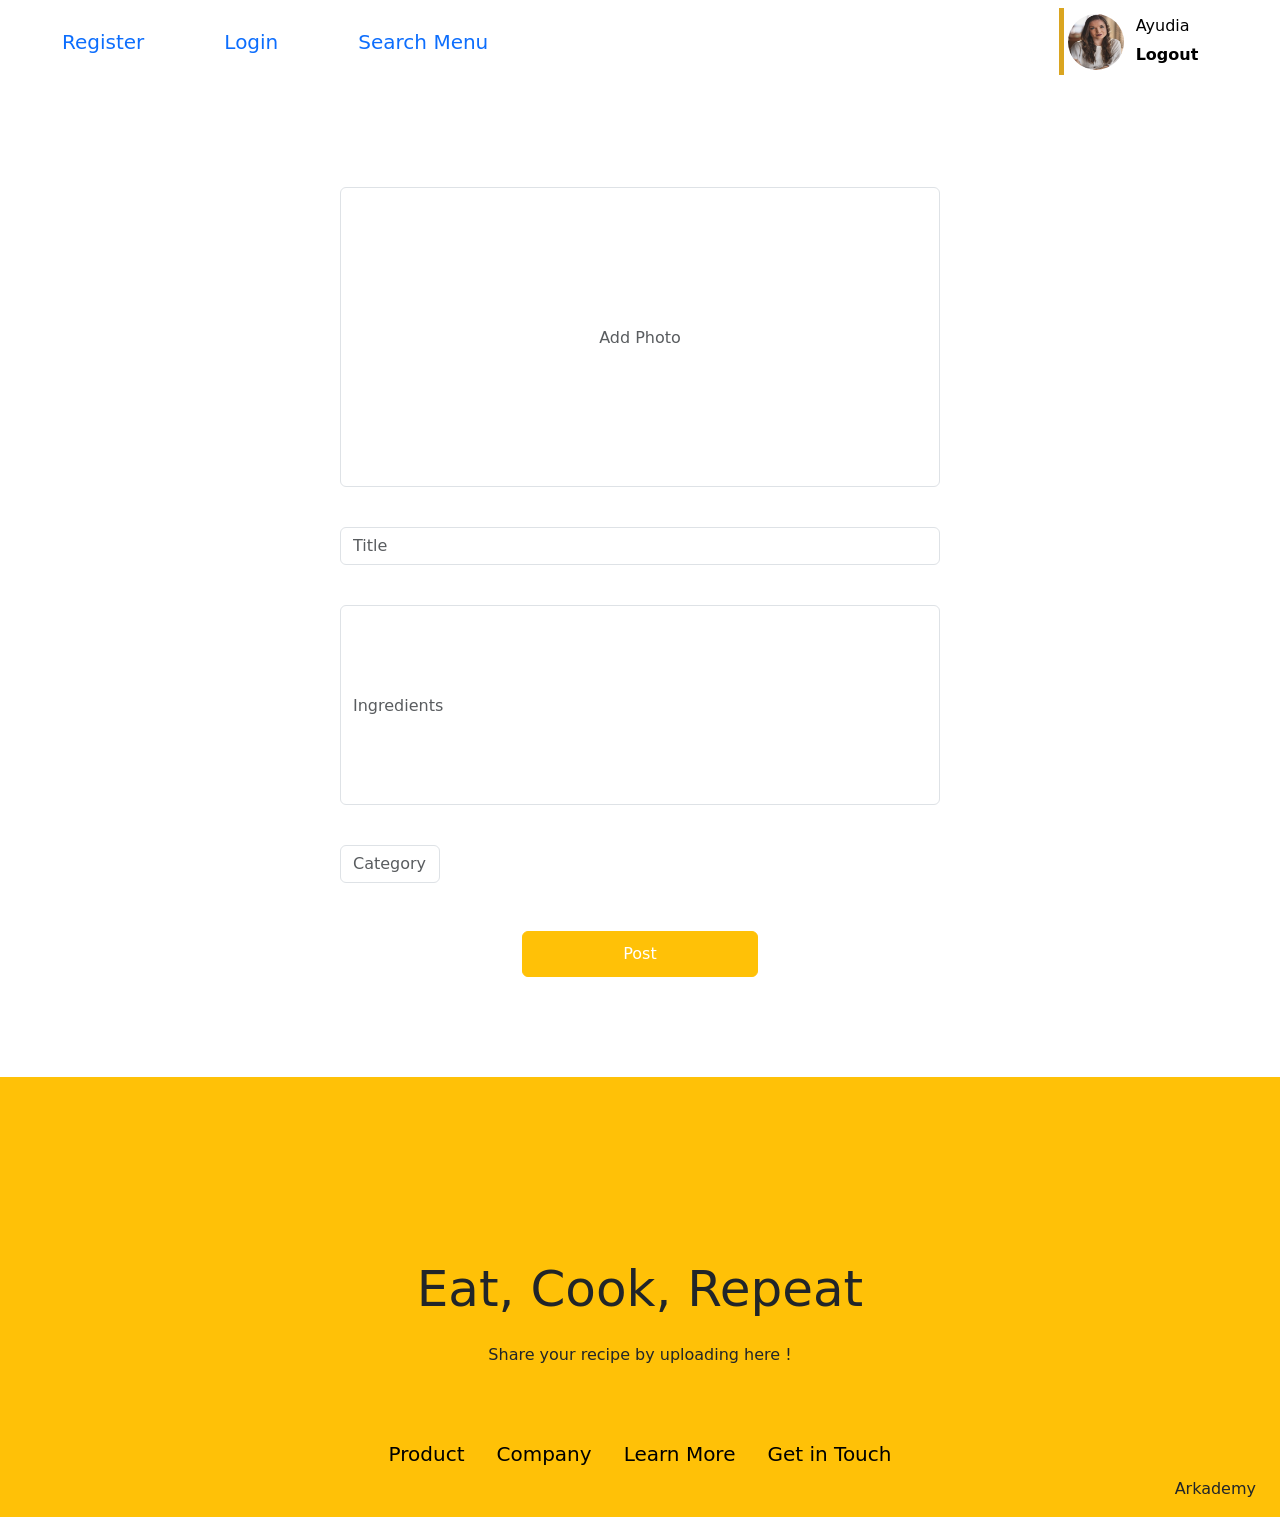
==== application/views/add_menu.html @ d08be58f "Commit Front End" ====
<!DOCTYPE html>
<html lang="en">

<head>
	<meta charset="UTF-8">
	<meta name="viewport" content="width=device-width, initial-scale=1.0">
	<title>Recipe</title>
	<link href="https://cdn.jsdelivr.net/npm/bootstrap@5.3.3/dist/css/bootstrap.min.css" rel="stylesheet"
		integrity="sha384-QWTKZyjpPEjISv5WaRU9OFeRpok6YctnYmDr5pNlyT2bRjXh0JMhjY6hW+ALEwIH" crossorigin="anonymous">
	<script src="https://cdn.jsdelivr.net/npm/bootstrap@5.3.3/dist/js/bootstrap.bundle.min.js"
		integrity="sha384-YvpcrYf0tY3lHB60NNkmXc5s9fDVZLESaAA55NDzOxhy9GkcIdslK1eN7N6jIeHz"
		crossorigin="anonymous"></script>
        <style>
            li{
                font-size: 20px;
                list-style: none;
            }
        </style>
</head>

<body>
	<!-- navbar -->
	<nav class="navbar navbar-expand-lg">
		<div class="container-fluid">
            <ul class="nav navbar-nav">
			<li><a class="navbar text-decoration-none" href="register.html" style="margin-left:50px;margin-right: 80px;">Register</a></li>
            <li><a class="navbar text-decoration-none" href="register.html" style="margin-right: 80px;">Login</a></li>
            <li><a class="navbar text-decoration-none" href="menu.html" style="margin-right: 80px;">Search Menu</a></li>
            </ul>
			<div class="profile col-2 d-flex flow-row align-items-center"
				style="border-left-width: 5px; border-left-color: goldenrod; border-left-style: solid;">
				<img src="../public/tumbnail.png" class="img-thumbnail" style="height: 64px; width: 64px; border-radius: 100px;border-style: none;" alt="...">
				<div class="d-flex flex-column p-2">
					<a href="edit_profile.html" style="text-decoration: none;color: black;"><h6>Ayudia</h6></a>
					<a href="" style="text-decoration: none;color: black;" data-bs-toggle="modal" data-bs-target="#exampleModal" class="fw-bold">Logout</a>
				</div>
			</div>
		</div>
	</nav>

	<!-- content -->
    <div class="container-fluid d-flex justify-content-center w-100" style="width: 1500px; margin-top: 80px;margin-left: 0;margin-right: 200px;">
        <form action="">
            <div class="form-group">
              <label for=""></label>
              <input type="textarea" style="width: 600px; height: 300px;text-align: center;" name="" id="" class="form-control" placeholder="Add Photo" aria-describedby="helpId">
              <small id="helpId" class="text-muted"></small>
            </div>
            <div class="form-group mt-3">
              <label for=""></label>
              <input type="text" style="width: 600px;" name="" id="" class="form-control" placeholder="Title" aria-describedby="helpId">
              <small id="helpId" class="text-muted"></small>
            </div>
            <div class="form-group mt-3">
              <label for=""></label>
              <input type="text" style="width: 600px;height: 200px;" name="" id="" class="form-control" placeholder="Ingredients" aria-describedby="helpId">
              <small id="helpId" class="text-muted"></small>
            </div>
            <div class="form-group mt-3">
              <label for=""></label>
              <input type="text" style="width: 100px;" name="" id="" class="form-control" placeholder="Category" aria-describedby="helpId">
              <small id="helpId" class="text-muted"></small>
            </div>
            <div class="d-flex justify-content-center">
                <button type="submit" class="btn btn-warning mt-5" style="color: white;padding: 10px 100px 10px 100px;margin-bottom: 100px;">Post</button>
            </div>
        </form>
    </div>
	

	<footer>
		<div class="container-fluid d-flex bg-warning w-100" style="margin-left: 0;margin-right: 0; padding-top: 175px;">
			<div class="container-fluid d-flex flex-column align-items-center">
				<p style="font-size: 50px;">Eat, Cook, Repeat</p>
				<p>Share your recipe by uploading here !</p>
				<ul class="nav mt-5">
					<li class="nav-item">
					  <a class="nav-link text-black" href="#">Product</a>
					</li>
					<li class="nav-item">
					  <a class="nav-link text-black" href="#">Company</a>
					</li>
					<li class="nav-item">
					  <a class="nav-link text-black" href="#">Learn More</a>
					</li>
					<li class="nav-item">
					  <a class="nav-link text-black" href="#">Get in Touch</a>
					</li>
				  </ul>
				  <p style="align-self: flex-end;">Arkademy</p>
			</div>
		</div>
	</footer>
</body>

<div class="modal fade" id="exampleModal" tabindex="-1" aria-labelledby="exampleModalLabel" aria-hidden="true">
    <div class="modal-dialog modal-dialog-centered">
      <div class="modal-content">
        <div class="modal-body" style="padding: 60px 60px 60px 60px;">
        <p class="modal-title fs-2 text-lg-center" style="color: #EFC81A;font-weight: bold;" id="exampleModalLabel">You want to logout?</p>
        </div>
          <button type="button" class="btn btn-primary" style="width: 75%;margin-left: auto; margin-right: auto;margin-bottom: 30px; background-color: #EFC81A;"  data-bs-dismiss="modal">
            Yes
          </button>
          <button type="button" class="btn btn-primary" style="width: 75%;margin-left: auto; margin-right: auto;margin-bottom: 30px; background-color: lightgrey;"  data-bs-dismiss="modal">
            Cancel
          </button>
      </div>
    </div>
  </div>


</html>
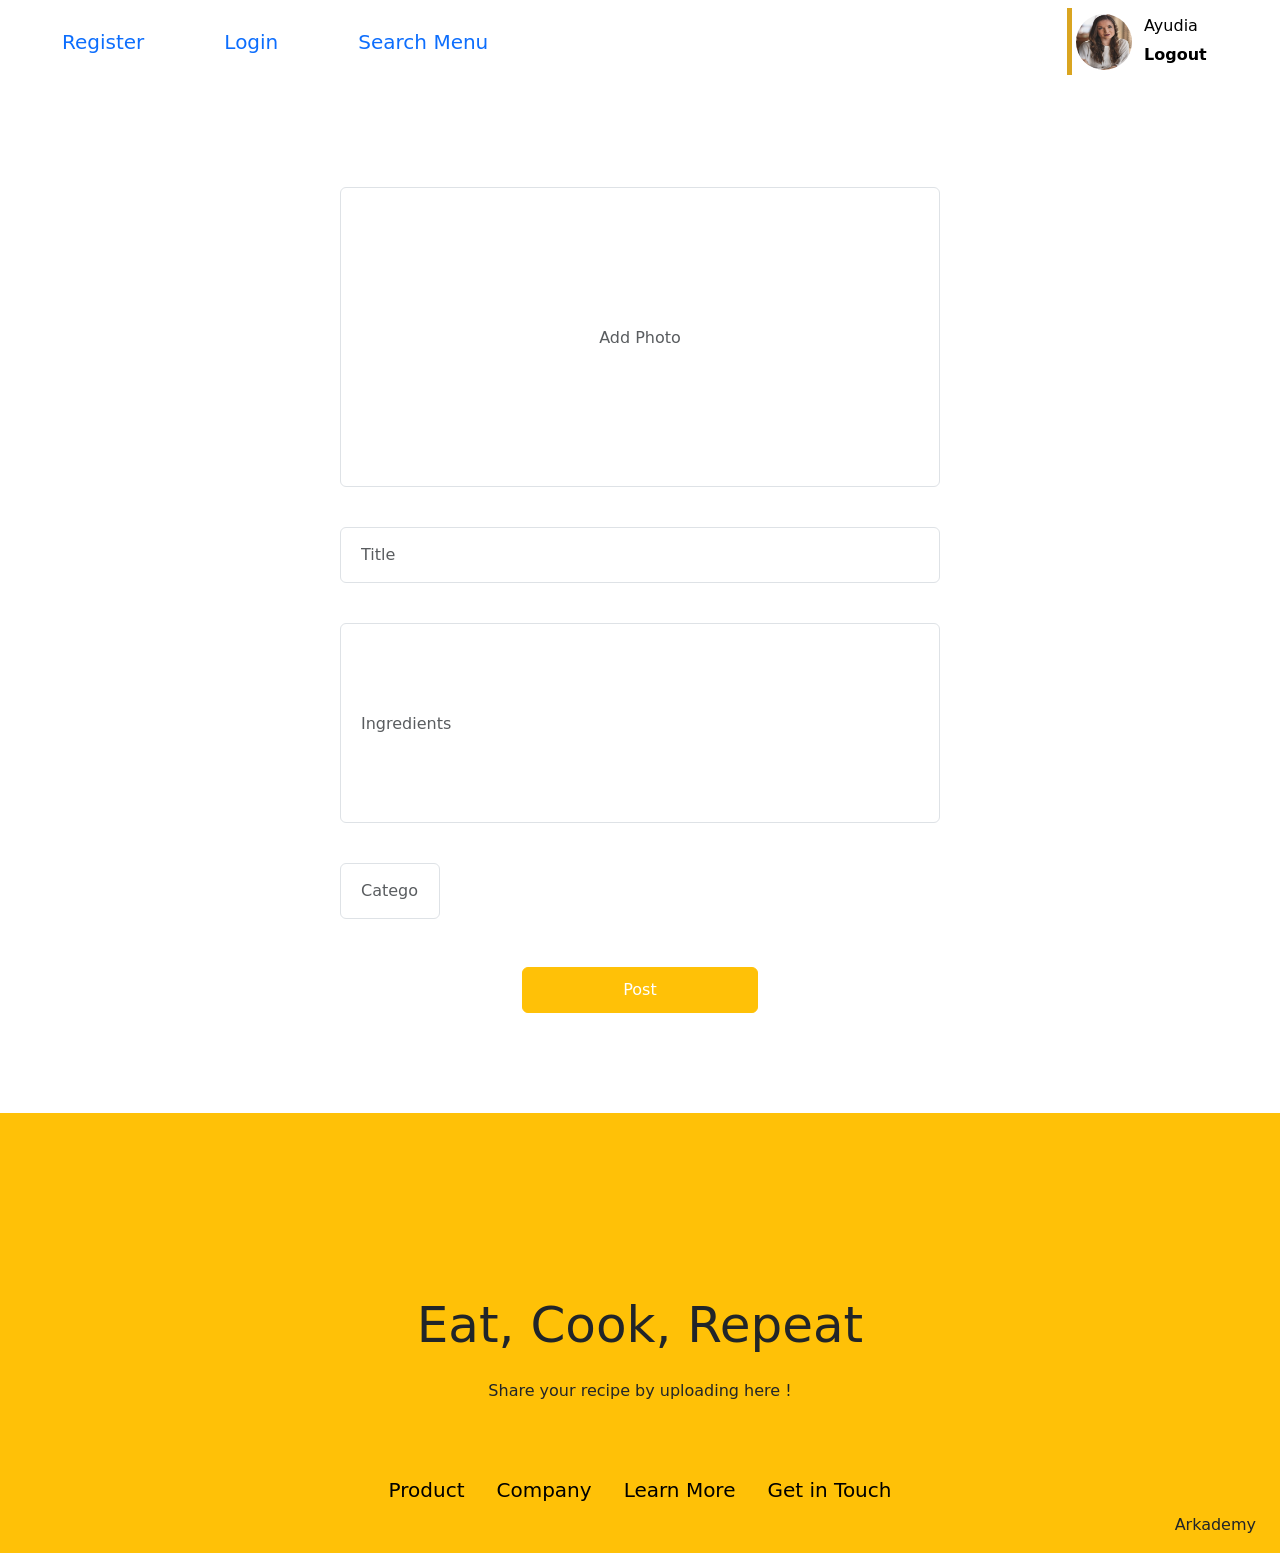
==== commit 1ad1f407: "cleaning" ====
--- a/application/views/add_menu.html
+++ b/application/views/add_menu.html
@@ -16,6 +16,7 @@
                 list-style: none;
             }
         </style>
+        <link rel="stylesheet" href="../../src/css/style.css">
 </head>
 
 <body>
@@ -23,7 +24,7 @@
 	<nav class="navbar navbar-expand-lg">
 		<div class="container-fluid">
             <ul class="nav navbar-nav">
-			<li><a class="navbar text-decoration-none" href="register.html" style="margin-left:50px;margin-right: 80px;">Register</a></li>
+			<li><a class="navbar text-decoration-none" href="register.html" style="margin-right: 80px;">Register</a></li>
             <li><a class="navbar text-decoration-none" href="register.html" style="margin-right: 80px;">Login</a></li>
             <li><a class="navbar text-decoration-none" href="menu.html" style="margin-right: 80px;">Search Menu</a></li>
             </ul>
--- a/src/css/style.css
+++ b/src/css/style.css
@@ -0,0 +1,8 @@
+
+nav{
+    margin-left: 50px;
+}
+
+.form-control{
+    padding: 15px 20px 15px 20px;
+}
